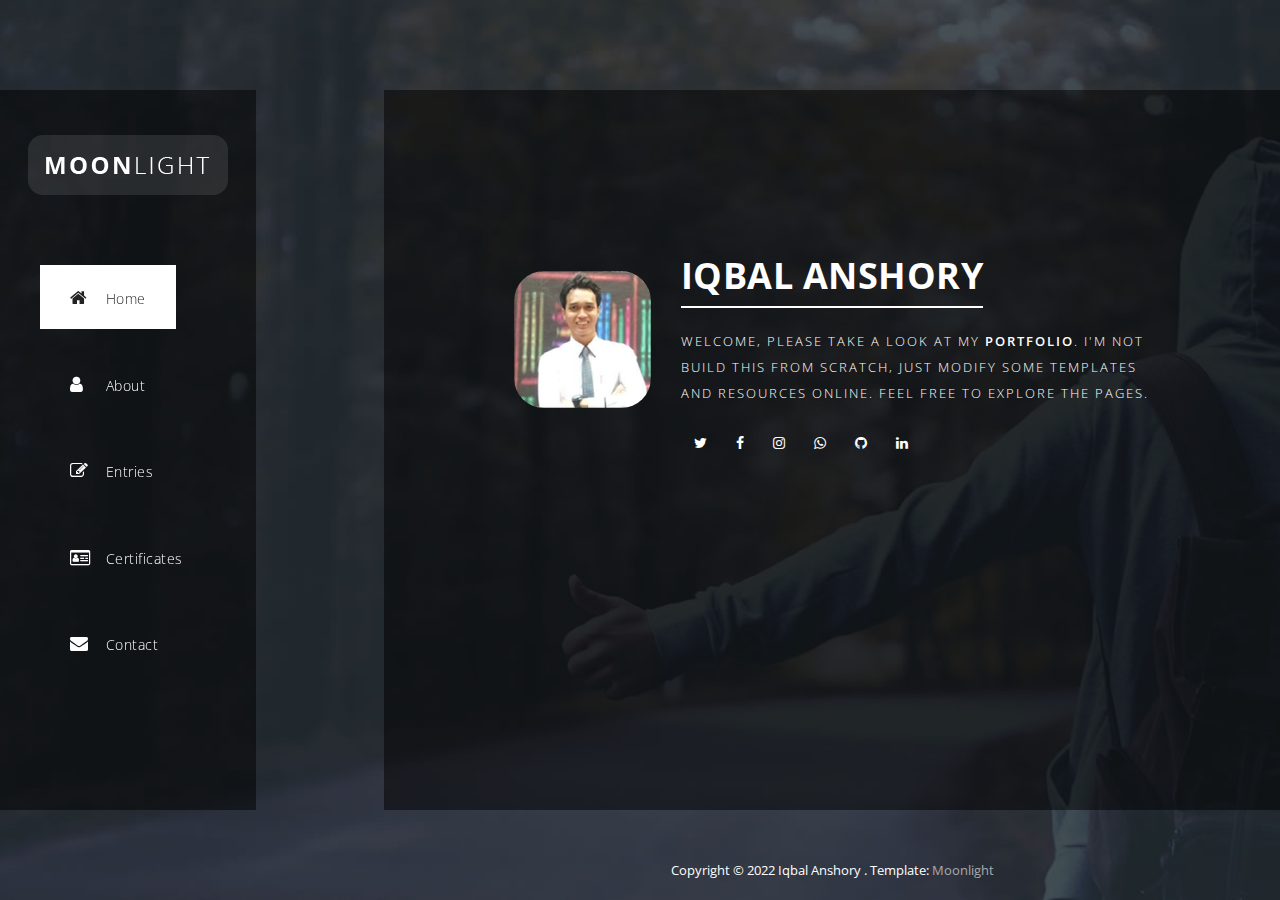
==== index.html @ a37d5b90 "New Github Site" ====
<!DOCTYPE html>
<html>
  <head>
    <meta charset="utf-8" />
    <meta http-equiv="X-UA-Compatible" content="IE=edge,chrome=1" />
    <title>Iqbal Anshory</title>
    <!-- 
Moonlight Template 
https://templatemo.com/tm-512-moonlight
-->
    <meta name="description" content="" />
    <meta name="viewport" content="width=device-width, initial-scale=1" />
    <link rel="apple-touch-icon" href="apple-touch-icon.png" />

    <link rel="stylesheet" href="css/bootstrap.min.css" />
    <link rel="stylesheet" href="css/bootstrap-theme.min.css" />
    <link rel="stylesheet" href="css/fontAwesome.css" />
    <link rel="stylesheet" href="css/light-box.css" />
    <link rel="stylesheet" href="css/templatemo-main.css" />

    <link href="https://fonts.googleapis.com/css?family=Open+Sans:300,400,600,700,800" rel="stylesheet" />

    <script src="js/vendor/modernizr-2.8.3-respond-1.4.2.min.js"></script>
  </head>

  <body>
    <div class="sequence">
      <div class="seq-preloader">
        <svg width="39" height="16" viewBox="0 0 39 16" xmlns="http://www.w3.org/2000/svg" class="seq-preload-indicator">
          <g fill="#F96D38">
            <path class="seq-preload-circle seq-preload-circle-1" d="M3.999 12.012c2.209 0 3.999-1.791 3.999-3.999s-1.79-3.999-3.999-3.999-3.999 1.791-3.999 3.999 1.79 3.999 3.999 3.999z" />
            <path class="seq-preload-circle seq-preload-circle-2" d="M15.996 13.468c3.018 0 5.465-2.447 5.465-5.466 0-3.018-2.447-5.465-5.465-5.465-3.019 0-5.466 2.447-5.466 5.465 0 3.019 2.447 5.466 5.466 5.466z" />
            <path class="seq-preload-circle seq-preload-circle-3" d="M31.322 15.334c4.049 0 7.332-3.282 7.332-7.332 0-4.049-3.282-7.332-7.332-7.332s-7.332 3.283-7.332 7.332c0 4.05 3.283 7.332 7.332 7.332z" />
          </g>
        </svg>
      </div>
    </div>

    <nav>
      <div class="logo">
        <img src="img/logo.png" alt="" />
      </div>
      <div class="mini-logo">
        <img src="img/mini_logo.png" alt="" />
      </div>
      <ul>
        <li>
          <a href="#1"><i class="fa fa-home"></i> <em>Home</em></a>
        </li>
        <li>
          <a href="#2"><i class="fa fa-user"></i> <em>About</em></a>
        </li>
        <li>
          <a href="#3"><i class="fa fa-pencil-square-o"></i> <em>Entries</em></a>
        </li>
        <li>
          <a href="#4"><i class="fa fa-id-card-o"></i> <em>Certificates</em></a>
        </li>
        <li>
          <a href="#5"><i class="fa fa-envelope"></i> <em>Contact</em></a>
        </li>
      </ul>
    </nav>

    <div class="slides">
      <div class="slide" id="1">
        <div class="content first-content">
          <div class="container-fluid">
            <div class="col-md-3">
              <div class="author-image"><img src="img/author_image.png" alt="Author Image" /></div>
            </div>
            <div class="col-md-9">
              <h2>Iqbal Anshory</h2>
              <p>Welcome, please take a look at my <em>portfolio</em>. I'm not build this from scratch, just modify some templates and resources online. Feel free to explore the pages.</p>
              <div class="btn">
                <a rel="nofollow" href="https://twitter.com/lawliet_anshory"><i class="fa fa-twitter" style="color: white"></i></a>
              </div>
              <div class="btn">
                <a rel="nofollow" href="https://www.facebook.com/iqbal.anshory"><i class="fa fa-facebook-f" style="color: white"></i></a>
              </div>
              <div class="btn">
                <a rel="nofollow" href="https://www.instagram.com/lawliet_anshory"><i class="fa fa-instagram" style="color: white"></i></a>
              </div>
              <div class="btn">
                <a rel="nofollow" href="https://api.whatsapp.com/send?phone=6285157783064&text=Salaam%20Iqbal"><i class="fa fa-whatsapp" style="color: white"></i></a>
              </div>
              <div class="btn">
                <a rel="nofollow" href="https://github.com/iqbal-anshory"><i class="fa fa-github" style="color: white"></i></a>
              </div>
              <div class="btn">
                <a rel="nofollow" href="https://www.linkedin.com/in/muhammad-irian-iqbal-anshory"><i class="fa fa-linkedin" style="color: white"></i></a>
              </div>
            </div>
          </div>
        </div>
      </div>
      <div class="slide" id="2">
        <div class="content second-content">
          <div class="container-fluid">
            <div class="col-md-6">
              <div class="left-content">
                <h2>About Me</h2>
                <p>TBD.</p>
                <p>TBD.</p>
                <p>TBD.</p>
                <div class="main-btn"><a href="#3">Read More</a></div>
              </div>
            </div>
            <div class="col-md-6">
              <div class="right-image">
                <img src="img/about_image.jpg" alt="" />
              </div>
            </div>
          </div>
        </div>
      </div>
      <div class="slide" id="3">
        <div class="content third-content">
          <div class="container-fluid">
            <div class="col-md-12">
              <div class="row">
                <div class="first-section">
                  <div class="container-fluid">
                    <div class="row">
                      <div class="col-md-6">
                        <div class="left-content">
                          <h2>Wedding Invitation</h2>
                          <p>Online wedding invitation using html 5, css and javascript. Open on mobile browser for better experience. Warning music playing in the background (❁´◡`❁).</p>
                          <a href="wedding/syam-iqbal.html"
                            ><button class="btn"><strong>View More</strong></button></a
                          >
                        </div>
                      </div>
                      <div class="col-md-6">
                        <div class="right-image">
                          <img src="img/Screenshot 2022-08-01 170833.jpg" alt="Online Invitation" />
                        </div>
                      </div>
                    </div>
                  </div>
                </div>
                <div class="second-section">
                  <div class="container-fluid">
                    <div class="row">
                      <div class="col-md-6">
                        <div class="left-image">
                          <img src="img/second_service.jpg" alt="second service" />
                        </div>
                      </div>
                      <div class="col-md-6">
                        <div class="right-content">
                          <h2>TBD</h2>
                          <p>
                            Lorem ipsum dolor sit amet consectetur, adipisicing elit. Cupiditate, consequatur aliquam iusto delectus eos quis nemo, quam eius tempora, quae suscipit voluptatum! Corrupti perspiciatis eligendi nostrum minus
                            delectus cupiditate quidem.
                          </p>
                          <a href="#"
                            ><button class="btn"><strong>View More</strong></button></a
                          >
                        </div>
                      </div>
                    </div>
                  </div>
                </div>
              </div>
            </div>
          </div>
        </div>
      </div>
      <div class="slide" id="4">
        <div class="content fourth-content">
          <div class="container-fluid">
            <div class="row">
              <div class="col-md-4 col-sm-6">
                <div class="item">
                  <div class="thumb">
                    <a href="img/certs/ACA_Cloud_Security_Certification_Big.jpg" data-lightbox="image-1"
                      ><div class="hover-effect">
                        <div class="hover-content">
                          <h2>Alibaba Cloud Associate</h2>
                          <p>Cloud Security</p>
                        </div>
                      </div></a
                    >
                    <div class="image">
                      <img src="img/certs/ACA_Cloud_Security_Certification.jpg" />
                    </div>
                  </div>
                </div>
                <a href="https://edu.alibabacloud.com/clouder/Certificate/search?type=1&num=IACA02200800029218L"
                  ><button class="btn"><strong>Verify</strong></button></a
                >
              </div>
              <div class="col-md-4 col-sm-6">
                <div class="item">
                  <div class="thumb">
                    <a href="img/certs/ECC-CND-ANSI-Certificate_Big.jpg" data-lightbox="image-1"
                      ><div class="hover-effect">
                        <div class="hover-content">
                          <h2>EC-Council</h2>
                          <p>Certified Network Defender</p>
                        </div>
                      </div></a
                    >
                    <div class="image">
                      <img src="img/certs/ECC-CND-ANSI-Certificate.jpg" />
                    </div>
                  </div>
                </div>
                <a href="https://aspen.eccouncil.org/VerifyBadge?type=certification&a=vWOmpLtmoRMnXqozPIGj23O6rdnN5SK0HH9F1bb0KKI="
                  ><button class="btn"><strong>Verify</strong></button></a
                >
              </div>
              <div class="col-md-4 col-sm-6">
                <div class="item">
                  <div class="thumb">
                    <a href="img/certs/ECC-CEH-Certificate_Big.jpg" data-lightbox="image-1"
                      ><div class="hover-effect">
                        <div class="hover-content">
                          <h2>EC-Council</h2>
                          <p>Certifeid Ethical Hacker</p>
                        </div>
                      </div></a
                    >
                    <div class="image">
                      <img src="img/certs/ECC-CEH-Certificate.jpg" />
                    </div>
                  </div>
                </div>
                <a href="https://aspen.eccouncil.org/VerifyBadge?type=certification&a=AyMByZHxYOVfVlhFA2+BXZMT3MaKiD1zbGlzhj6UPAo="
                  ><button class="btn"><strong>Verify</strong></button></a
                >
              </div>
              <div class="col-md-4 col-sm-6">
                <div class="item">
                  <div class="thumb">
                    <a href="img/certs/ECC-DFE-Certificate_Big.jpg" data-lightbox="image-1"
                      ><div class="hover-effect">
                        <div class="hover-content">
                          <h2>EC-Council</h2>
                          <p>Digital Forensics Essentials</p>
                        </div>
                      </div></a
                    >
                    <div class="image">
                      <img src="img/certs/ECC-DFE-Certificate.jpg" />
                    </div>
                  </div>
                </div>
                <a href="https://aspen.eccouncil.org/VerifyBadge?type=certification&a=rE0xv305wBp67qZQouOXKZ9NhBbGnxQoiUudsFAvUQY="
                  ><button class="btn"><strong>Verify</strong></button></a
                >
              </div>
              <div class="col-md-4 col-sm-6">
                <div class="item">
                  <div class="thumb">
                    <a href="img/certs/HCIA Routing and Switching_Big.jpg" data-lightbox="image-1"
                      ><div class="hover-effect">
                        <div class="hover-content">
                          <h2>Huawei</h2>
                          <p>Routing & Switching</p>
                        </div>
                      </div></a
                    >
                    <div class="image">
                      <img src="img/certs/HCIA Routing and Switching.jpg" />
                    </div>
                  </div>
                </div>
                <a href="https://e.huawei.com/en/talent/#/cert/certificate-verification"
                  ><button class="btn"><strong>Verify</strong></button></a
                >
              </div>
              <div class="col-md-4 col-sm-6">
                <div class="item">
                  <div class="thumb">
                    <a href="img/certs/MTA - Database Administration Fundamentals_Big.jpg" data-lightbox="image-1"
                      ><div class="hover-effect">
                        <div class="hover-content">
                          <h2>Microsoft Technology Associate</h2>
                          <p>Database Administration Fundamentals</p>
                        </div>
                      </div></a
                    >
                    <div class="image">
                      <img src="img/certs/MTA - Database Administration Fundamentals.jpg" />
                    </div>
                  </div>
                </div>
                <a href="https://www.certiport.com/Portal/Pages/PrintTranscriptInfo.aspx?action=Cert&id=132&cvid=cIrHDKezeXoDL5raM2iukw=="
                  ><button class="btn"><strong>Verify</strong></button></a
                >
              </div>
              <div class="col-md-4 col-sm-6">
                <div class="item">
                  <div class="thumb">
                    <a href="img/certs/MTA - HTML 5 Application Development Fundamentals_Big.jpg" data-lightbox="image-1"
                      ><div class="hover-effect">
                        <div class="hover-content">
                          <h2>Microsoft Technology Associate</h2>
                          <p>HTML 5 Application Development Fundamentals</p>
                        </div>
                      </div></a
                    >
                    <div class="image">
                      <img src="img/certs/MTA - HTML 5 Application Development Fundamentals.jpg" />
                    </div>
                  </div>
                </div>
                <a href="https://www.certiport.com/Portal/Pages/PrintTranscriptInfo.aspx?action=Cert&id=171&cvid=5rVIVirqgb8jDTcs315pJw=="
                  ><button class="btn"><strong>Verify</strong></button></a
                >
              </div>
              <div class="col-md-4 col-sm-6">
                <div class="item">
                  <div class="thumb">
                    <a href="img/certs/MTA - Software Development Fundamentals_Big.jpg" data-lightbox="image-1"
                      ><div class="hover-effect">
                        <div class="hover-content">
                          <h2>Microsoft Technology Associate</h2>
                          <p>Software Development Fundamentals</p>
                        </div>
                      </div></a
                    >
                    <div class="image">
                      <img src="img/certs/MTA - Software Development Fundamentals.jpg" />
                    </div>
                  </div>
                </div>
                <a href="https://www.certiport.com/Portal/Pages/PrintTranscriptInfo.aspx?action=Cert&id=129&cvid=dvB37ts4tRjEjGWsy/Klww=="
                  ><button class="btn"><strong>Verify</strong></button></a
                >
              </div>
            </div>
          </div>
        </div>
      </div>
      <div class="slide" id="5">
        <div class="content fifth-content">
          <div class="container-fluid">
            <div class="col-md-6">
              <div id="map">
                <!-- How to change your own map point
            1. Go to Google Maps
            2. Click on your location point
            3. Click "Share" and choose "Embed map" tab
            4. Copy only URL and paste it within the src="" field below
	-->
                <iframe
                  src="https://www.google.com/maps/embed?pb=!1m18!1m12!1m3!1d3966.66642700975!2d106.82496411428258!3d-6.175392395529157!2m3!1f0!2f0!3f0!3m2!1i1024!2i768!4f13.1!3m3!1m2!1s0x2e69f5d2e764b12d%3A0x3d2ad6e1e0e9bcc8!2sMonumen%20Nasional!5e0!3m2!1sid!2sid!4v1659409830566!5m2!1sid!2sid"
                  width="100%"
                  height="500px"
                  frameborder="0"
                  style="border: 0"
                  allowfullscreen
                ></iframe>
              </div>
            </div>
            <div class="col-md-6">
              <form id="contact" action="" method="post">
                <div class="row">
                  <div class="col-md-12">
                    <fieldset>
                      <input name="name" type="text" class="form-control" id="name" placeholder="Your name..." required="" />
                    </fieldset>
                  </div>
                  <div class="col-md-12">
                    <fieldset>
                      <input name="email" type="email" class="form-control" id="email" placeholder="Your email..." required="" />
                    </fieldset>
                  </div>
                  <div class="col-md-12">
                    <fieldset>
                      <input name="subject" type="text" class="form-control" id="subject" placeholder="Subject..." required="" />
                    </fieldset>
                  </div>
                  <div class="col-md-12">
                    <fieldset>
                      <textarea name="message" rows="6" class="form-control" id="message" placeholder="Your message..." required=""></textarea>
                    </fieldset>
                  </div>
                  <div class="col-md-12">
                    <fieldset>
                      <button type="submit" id="form-submit" class="btn">Send Now</button>
                    </fieldset>
                  </div>
                </div>
              </form>
            </div>
          </div>
        </div>
      </div>
    </div>

    <div class="footer">
      <div class="content">
        <p>Copyright &copy; 2022 Iqbal Anshory . Template: <a rel="nofollow" href="https://templatemo.com/tm-512-moonlight">Moonlight</a></p>
      </div>
    </div>

    <script src="https://ajax.googleapis.com/ajax/libs/jquery/1.11.2/jquery.min.js"></script>
    <script>
      window.jQuery || document.write('<script src="js/vendor/jquery-1.11.2.min.js"><\/script>');
    </script>

    <script src="js/vendor/bootstrap.min.js"></script>

    <script src="js/datepicker.js"></script>
    <script src="js/plugins.js"></script>
    <script src="js/main.js"></script>

    <script type="text/javascript">
      $(document).ready(function () {
        // navigation click actions
        $(".scroll-link").on("click", function (event) {
          event.preventDefault();
          var sectionID = $(this).attr("data-id");
          scrollToID("#" + sectionID, 750);
        });
        // scroll to top action
        $(".scroll-top").on("click", function (event) {
          event.preventDefault();
          $("html, body").animate({ scrollTop: 0 }, "slow");
        });
        // mobile nav toggle
        $("#nav-toggle").on("click", function (event) {
          event.preventDefault();
          $("#main-nav").toggleClass("open");
        });
      });
      // scroll function
      function scrollToID(id, speed) {
        var offSet = 0;
        var targetOffset = $(id).offset().top - offSet;
        var mainNav = $("#main-nav");
        $("html,body").animate({ scrollTop: targetOffset }, speed);
        if (mainNav.hasClass("open")) {
          mainNav.css("height", "1px").removeClass("in").addClass("collapse");
          mainNav.removeClass("open");
        }
      }
      if (typeof console === "undefined") {
        console = {
          log: function () {},
        };
      }
    </script>
  </body>
</html>
---- css/light-box.css ----
/* LIGHT BOX */

body:after {
  content: url(../img/close.png) url(../img/loading.gif) url(../img/prev.png) url(../img/next.png);
  display: none;
}

body.lb-disable-scrolling {
  overflow: hidden;
}

.lightboxOverlay {
  position: absolute;
  top: 0;
  left: 0;
  z-index: 99999;
  background-color: black;
  filter: progid:DXImageTransform.Microsoft.Alpha(Opacity=80);
  opacity: 0.8;
  display: none;
}

.lightbox {
  position: absolute;
  margin-top: 0%;
  left: 0;
  width: 100%;
  z-index: 100000;
  text-align: center;
  line-height: 0;
  font-weight: normal;
}

.lightbox .lb-image {
  display: block;
  height: auto;
  max-width: inherit;
  max-height: none;
  border-radius: 5px;

  /* Image border */
  border: 10px solid white;
}

.lightbox a img {
  border: none;
}

.lb-outerContainer {
  position: relative;
  *zoom: 1;
  width: 250px;
  height: 250px;
  margin: 0 auto;
  border-radius: 4px;

  /* Background color behind image.
     This is visible during transitions. */
  background-color: white;
}

.lb-outerContainer:after {
  content: "";
  display: table;
  clear: both;
}

.lb-loader {
  position: absolute;
  top: 43%;
  left: 0;
  height: 25%;
  width: 100%;
  text-align: center;
  line-height: 0;
}

.lb-cancel {
  display: block;
  width: 32px;
  height: 32px;
  margin: 0 auto;
  background: url(../img/loading.gif) no-repeat;
}

.lb-nav {
  position: absolute;
  top: 0;
  left: 0;
  height: 100%;
  width: 100%;
  z-index: 10;
}

.lb-container > .nav {
  left: 0;
}

.lb-nav a {
  outline: none;
  background-image: url('[data-uri]');
}

.lb-prev, .lb-next {
  height: 100%;
  cursor: pointer;
  display: block;
}

.lb-nav a.lb-prev {
  width: 34%;
  left: 0;
  float: left;
  background: url(../img/prev.png) left 48% no-repeat;
  filter: progid:DXImageTransform.Microsoft.Alpha(Opacity=0);
  opacity: 0;
  -webkit-transition: opacity 0.6s;
  -moz-transition: opacity 0.6s;
  -o-transition: opacity 0.6s;
  transition: opacity 0.6s;
}

.lb-nav a.lb-prev:hover {
  filter: progid:DXImageTransform.Microsoft.Alpha(Opacity=100);
  opacity: 1;
}

.lb-nav a.lb-next {
  width: 64%;
  right: 0;
  float: right;
  background: url(../img/next.png) right 48% no-repeat;
  filter: progid:DXImageTransform.Microsoft.Alpha(Opacity=0);
  opacity: 0;
  -webkit-transition: opacity 0.6s;
  -moz-transition: opacity 0.6s;
  -o-transition: opacity 0.6s;
  transition: opacity 0.6s;
}

.lb-nav a.lb-next:hover {
  filter: progid:DXImageTransform.Microsoft.Alpha(Opacity=100);
  opacity: 1;
}

.lb-dataContainer {
  margin: 0 auto;
  padding-top: 5px;
  *zoom: 1;
  width: 100%;
  -moz-border-radius-bottomleft: 4px;
  -webkit-border-bottom-left-radius: 4px;
  border-bottom-left-radius: 4px;
  -moz-border-radius-bottomright: 4px;
  -webkit-border-bottom-right-radius: 4px;
  border-bottom-right-radius: 4px;
}

.lb-dataContainer:after {
  content: "";
  display: table;
  clear: both;
}

.lb-data {
  padding: 0 4px;
  color: #ccc;
}

.lb-data .lb-details {
  width: 85%;
  float: left;
  text-align: left;
  line-height: 1.1em;
}

.lb-data .lb-caption {
  font-size: 13px;
  font-weight: bold;
  line-height: 1em;
}

.lb-data .lb-caption a {
  color: #4ae;
}

.lb-data .lb-number {
  margin-top: 15px;
  display: block;
  clear: left;
  padding-bottom: 1em;
  font-size: 13px;
  color: #999999;
}

.lb-data .lb-close {
  display: block;
  float: right;
  width: 30px;
  height: 30px;
  background: url(../img/close.png) top right no-repeat;
  text-align: right;
  outline: none;
  filter: progid:DXImageTransform.Microsoft.Alpha(Opacity=70);
  opacity: 0.7;
  -webkit-transition: opacity 0.2s;
  -moz-transition: opacity 0.2s;
  -o-transition: opacity 0.2s;
  transition: opacity 0.2s;
}

.lb-data .lb-close:hover {
  cursor: pointer;
  filter: progid:DXImageTransform.Microsoft.Alpha(Opacity=100);
  opacity: 1;
}
---- css/templatemo-main.css ----
/* 

Moonlight Template 

https://templatemo.com/tm-512-moonlight

*/

@keyframes seq-preloader {
  50% {
    opacity: 1;
  }
  
  100% {
    opacity: 0;
  }
}

.seq-preloader {
  background: white;
  visibility: visible;
  opacity: 1;
  position: absolute;
  z-index: 9999;
  height: 100%;
  width: 100%;
  top: 0;
  left: 0;
  right: 0;
  bottom: 0;
}

.seq-preloader.seq-preloaded {
  opacity: 0;
  visibility: hidden;
  transition: visibility 0s .5s, opacity .5s;
}

.seq-preload-indicator {
  overflow: visible;
  position: relative;
  top: 50%;
  left: 50%;
  transform: translate(-50%, -50%);
}

.seq-preload-circle {
  display: inline-block;
  height: 12px;
  width: 12px;
  fill: #7a7a7a;
  opacity: 0;
  animation: seq-preloader 1.25s infinite;
}

.seq-preload-circle-2 {
  animation-delay: .15s;
}

.seq-preload-circle-3 {
  animation-delay: .3s;
}

.seq-preload-indicator-fallback {
  width: 42px;
  overflow: visible;
}

.seq-preload-indicator-fallback .seq-preload-circle {
  width: 8px;
  height:8px;
  background-color: #f4f4f4;
  border-radius: 100%;
  opacity: 1;
  display: inline-block;
  vertical-align: middle;
}

.seq-preload-indicator-fallback .seq-preload-circle-2 {
  margin-left: 3px;
  margin-right: 3px;
  width: 12px;
  height: 12px;
}

.seq-preload-indicator-fallback .seq-preload-circle-3 {
  width: 16px;
  height: 16px;
}


/* MAIN CSS */

@-webkit-keyframes fill {
  0% {
    width: 0%;
    height: 1px;
  }
  50% {
    width: 100%;
    height: 1px;
  }
  100% {
    width: 100%;
    height: 100%;
    background: #fff;
  }
}
@keyframes fill {
  0% {
    width: 0%;
    height: 1px;
  }
  50% {
    width: 100%;
    height: 1px;
  }
  100% {
    width: 100%;
    height: 100%;
    background: #fff;
  }
}
@-webkit-keyframes fillColour {
  0% {
    color: #fff;
  }
  50% {
    color: #fff;
  }
  100% {
    color: #333;
  }
}
@keyframes fillColour {
  0% {
    color: #fff;
  }
  50% {
    color: #fff;
  }
  100% {
    color: #333;
  }
}
* {
  margin: 0;
  padding: 0;
  -webkit-box-sizing: border-box;
  box-sizing: border-box;
  font-family: "Open Sans", sans-serif;
}

html {
	overflow: hidden;
}

body {
  overflow: hidden;
  font-size: 100%;
}

nav {
	top: 10vh;
	bottom: 10vh;
  	text-align: center;
  	background: rgba(0, 0, 0, 0.5);
  	position: fixed;
  	z-index: 100;
  	height: 80vh;
  	left: 0;
  	width: 20%;
  	font-weight: 300;
  	font-size: 1rem;
}

nav em {
	font-style: normal;
	margin-left: 5px;
	font-size: 14px;
}

nav ul li i {
	width: 25px;
}

nav ul li a {
	font-size: 18px;
}

nav .mini-logo {
	display: none;
}

nav .logo {
	margin-top: 45px;
	padding: 0px 20px;
}

nav .logo img {
	max-width: 100%;
	overflow-y: hidden;
}

nav ul {
	margin-top: 60px;
  	text-align: left;
  	margin-left: 40px;
  	list-style-type: none;
  	height: 48vh;
  	display: -webkit-box;
  	display: -ms-flexbox;
  	display: flex;
  	-webkit-box-orient: vertical;
  	-webkit-box-direction: normal;
    -ms-flex-direction: column;
    flex-direction: column;
  	-ms-flex-pack: distribute;
    justify-content: space-around;
}
nav ul li {
	margin: 25px 0px;
}
nav a, nav a:visited, nav a:active {
  color: #fff;
}
nav a {
	text-decoration: none!important;
	font-size: 14px;
	letter-spacing: 0.5px;
  	-webkit-transition: color 2s, background 1s;
  	transition: color 2s, background 1s;
  	padding: 20px 30px;
  	position: relative;
  	z-index: 0;
}
nav a.active {
  background-color: #fff;
  color: #232323;
}
nav a::before {
  content: "";
  position: absolute;
  height: 0%;
  width: 0%;
  bottom: 0;
  left: 0;
  opacity: 1;
  z-index: -1;
}
nav a:hover {
	text-decoration: none;
  -webkit-animation: fillColour 0.7s forwards ease-in-out;
          animation: fillColour 0.7s forwards ease-in-out;
}
nav a:hover::before {
  -webkit-animation: fill 0.7s forwards ease-in-out;
          animation: fill 0.7s forwards ease-in-out;
  opacity: 1;
}

.slides {
  width: 600vw;
  height: 100vh;
  -webkit-transition: -webkit-transform 0.8s ease;
  transition: -webkit-transform 0.8s ease;
  transition: transform 0.8s ease;
  transition: transform 0.8s ease, -webkit-transform 0.8s ease;
}
.slides .slide {
  height: 100vh;
  width: 100vw;
  float: left;
  text-align: center;
  background-size: cover;
}
.slides .slide .content {
  overflow-y: scroll;
  position: relative;
  width: 70%;
  height: 80%;
  left: 30%;
  top: 10%;
  bottom: 10%;
  background: rgba(0, 0, 0, 0.5);
}
.content::-webkit-scrollbar {
  width: 5px;
  height: 8px;
  background-color: rgba(0, 0, 0, 0.5);
}
/* Add a thumb */
.content::-webkit-scrollbar-thumb {
    background: rgba(250, 250, 250, 0.5);
}

.slides .slide:nth-child(1) {
  background-image: url(../img/first_bg.jpg);
}
.slides .slide:nth-child(2) {
  background-image: url(../img/second_bg.jpg);
}
.slides .slide:nth-child(3) {
  background-image: url(../img/third_bg.jpg);
}
.slides .slide:nth-child(4) {
  background-image: url(../img/fourth_bg.jpg);
 }
.slides .slide:nth-child(5) {
  background-image: url(../img/fifth_bg.jpg);
}
.slides .slide:nth-child(6) {
  background-image: url(../img/fourth_bg.jpg);
}
.slides .slide img {
  width: 100%;
}


.main-btn a:hover {
	background-color: #fff;
	color: #232323!important;
}


.first-content {
	padding: 100px;
	text-align: left;
	padding-top: 13%;
}

.first-content .author-image img {
	margin-top: 15px;
	border-radius: 30px;
	max-width: 100%;
	overflow: hidden;
	float: left;
	margin-right: 35px;
}

.first-content h2 {
	font-size: 36px;
	text-transform: uppercase;
	font-weight: 700;
	color: #fff;
	letter-spacing: 0.5px;
	border-bottom: 2px solid #fff;
	display: inline-block;
	padding-bottom: 10px;
	margin-bottom: 20px;
	margin-top: 0px;
}

.first-content p {
	color: #fff;
	font-size: 13px;
	text-transform: uppercase;
	font-weight: 300;
	letter-spacing: 2px;
	line-height: 26px;
	margin-bottom: 20px;
}

.first-content em {
	font-style: normal;
	font-weight: 600;
}

.first-content .main-btn {
	display: inline-block;
	margin-right: 15px;
}

.first-content .main-btn a {
	display: inline-block;
	border: 2px solid #fff;
	padding: 8px 15px;
	font-size: 13px;
	text-transform: uppercase;
	letter-spacing: 1px;
	color: #fff;
	text-decoration: none;
	transition: all 0.5s;
	transition: all 0.5s;
}

.first-content .fb-btn {
	display: inline-block;
}

.first-content .fb-btn a {
	display: inline-block;
	background-color: #fff;
	border: 2px solid #fff;
	padding: 8px 15px;
	font-size: 13px;
	text-transform: uppercase;
	letter-spacing: 1px;
	color: #232323;
	text-decoration: none;
	transition: all 0.5s;
}

.first-content .fb-btn a:hover {
	color: #fff;
	background-color: transparent;
}


.second-content .container-fluid {
	padding-right: 0px;
	padding-left: 0px;
}

.second-content .container-fluid .col-md-6 {
	padding-right: 0px;
	padding-left: 0px;
}

.second-content .right-image img {
	max-width: 100%;
	min-width: 100%;
	overflow: hidden;
	float: right;
}

.second-content .left-content {
	padding: 60px;
	text-align: left;
}

.second-content h2 {
	font-size: 36px;
	text-transform: uppercase;
	font-weight: 700;
	color: #fff;
	letter-spacing: 0.5px;
	border-bottom: 2px solid #fff;
	display: inline-block;
	padding-bottom: 10px;
	margin-bottom: 20px;
	margin-top: 0px;
}

.second-content p {
	font-size: 13px;
	color: #fff;
	letter-spacing: 0.5px;
	font-weight: 300;
	line-height: 24px;
	margin-bottom: 30px;
}

.second-content a {
	color: #fff;
	text-decoration: underline;
}

.second-content .main-btn a {
	display: inline-block;
	border: 2px solid #fff;
	padding: 8px 15px;
	font-size: 13px;
	text-transform: uppercase;
	letter-spacing: 1px;
	color: #fff;
	text-decoration: none;
	transition: all 0.5s;
}


.third-content {
	text-align: left;
	padding: 30px;
}

.third-content .container-fluid {
	padding-right: 7.5px;
	padding-left: 7.5px;
}

.third-content .first-section .left-content {
	margin-right: 15px;
	margin-top: 12px;
}

.third-content .first-section .right-image {
	margin-left: 15px;
}

.third-content .second-section {
	margin-top: 30px;
}

.third-content .second-section .right-content {
	margin-left: 15px;
	margin-top: 12px;
}

.third-content .second-section .left-image {
	margin-right: 15px;
}

.third-content h2 {
	font-size: 24px;
	text-transform: uppercase;
	font-weight: 700;
	color: #fff;
	letter-spacing: 0.5px;
	border-bottom: 2px solid #fff;
	display: inline-block;
	padding-bottom: 10px;
	margin-bottom: 20px;
	margin-top: 0px;
}

.third-content p {
	font-size: 13px;
	color: #fff;
	letter-spacing: 0.5px;
	font-weight: 300;
	line-height: 24px;
	margin-bottom: 20px;
}

.third-content .main-btn a {
	display: inline-block;
	border: 2px solid #fff;
	padding: 8px 15px;
	font-size: 13px;
	text-transform: uppercase;
	letter-spacing: 1px;
	color: #fff;
	text-decoration: none;
	transition: all 0.5s;
}

.third-content .col-md-6 {
	margin: 0px;
	padding: 0px;
}


.fourth-content {
	padding: 5px;
}

.fourth-content .container-fluid {
	padding-right: 15px;
	padding-left: 15px;
}

.fourth-content .container-fluid .col-md-4 {
	padding-right: 0px;
	padding-left: 0px;
}

.fourth-content .item {
	margin: 10px;
}

.fourth-content .item img {
	max-width: 100%;
	overflow: hidden;
}

.fourth-content .item .thumb {
	position: relative;
}

.fourth-content .item .hover-effect {
	text-align: left;
	position: absolute;
	color: #fff;
	background-color: rgba(0,0,0,0.95);
	bottom: 0;
	top: 0;
	left: 0;
	right: 0;
	opacity: 0;
	visibility: hidden;
	transition: all 0.8s;
}

.fourth-content .item:hover .hover-effect {
	opacity: 1;
	visibility: visible;
}

.fourth-content .item .hover-effect .hover-content {
	transform: translateY(-50%);
    position: absolute;
    text-align: left;
    width: 100%;
    top: 50%;
    left: 0;
    padding: 30px;
}

.fourth-content .item .hover-effect h2 {
	font-size: 18px;
	text-transform: uppercase;
	font-weight: 700;
	color: #fff;
	letter-spacing: 0.5px;
	border-bottom: 1px solid #fff;
	display: inline-block;
	padding-bottom: 10px;
	margin-bottom: 10px;
	margin-top: 0px;
}

.fourth-content .item .hover-effect p {
	font-size: 13px;
	text-transform: uppercase;
	letter-spacing: 0.5px;
	line-height: 22px;
	padding-bottom: 0px;
	margin-bottom: 0px;
}



.fifth-content .container-fluid {
	padding-left: 0px;
	padding-right: 0px;
}

.fifth-content .container-fluid .col-md-6 {
	padding-left: 0px;
	padding-right: 0px;
}

.fifth-content #map {
	padding: 50px 0px 50px 50px;
}

.fifth-content #contact {
	padding: 50px 50px 50px 50px;
}

.fifth-content input {
  border-radius: 0px;
  padding-left: 15px;
  font-size: 13px;
  font-weight: 300;
  color: #fff;
  background-color: rgba(250, 250, 250, 0.15);
  outline: none;
  border: none;
  box-shadow: none;
  line-height: 40px;
  height: 40px;
  width: 100%;
  margin-bottom: 25px;
}

.fifth-content textarea {
  border-radius: 0px;
  padding-left: 15px;
  padding-top: 10px;
  font-size: 13px;
  font-weight: 300;
  color: #fff;
  background-color: rgba(250, 250, 250, 0.15);
  outline: none;
  border: none;
  box-shadow: none;
  height: 165px;
  max-height: 220px;
  width: 100%;
  max-width: 100%;
  margin-bottom: 25px;
}

.fifth-content button {
	max-width: 100%;
	width: 100%;
    display: inline-block;
	border: 2px solid #fff;
	padding: 8px 15px;
	font-size: 13px;
	text-transform: uppercase;
	letter-spacing: 1px;
	color: #fff;
	text-decoration: none;
	background-color: transparent;
	border-radius: 0px;
	transition: all 0.5s;
}

.fifth-content button:hover {
	color: #232323;
	background-color: #fff;
}

.footer .content {
	left: 30%;
	width: 70%;
	max-width: 70%;
	position: absolute;
	bottom: 0;
	right: 0;
	display: inline-block;
}

.footer .content p {
	text-align: center;
	font-size: 13px;
	color: #fff;
	margin-bottom: 20px;
}

.footer .content p a {
	color: #aaa;
	text-decoration: none;
}



/* REPONSIVE */

@media (max-width: 991px) {

	nav ul {
  		margin-left: 25px;
  	}

	.first-content {
		text-align: center;
		padding: 50px;
	}

	.first-content .author-image img {
		max-width: 195px;
		float: none;
		margin-right: 0px;
		margin-bottom: 30px;
	}

	.third-content .first-section {
		border-bottom: 1px solid rgba(250,250,250,0.3);
		padding-bottom: 45px;
		margin-bottom: 45px;
	}

	.third-content .first-section .left-content {
		margin-right: 0px;
		margin-bottom: 30px;
	}

	.third-content .first-section .right-image {
		margin-left: 0px;
	}

	.third-content .second-section .right-content {
		margin-left: 0px;
		margin-top: 30px;
	}


	.third-content .second-section .left-image {
		margin-right: 0px;
	}

	.fifth-content #map {
		padding: 30px 30px 30px 30px;
	}

	.fifth-content #contact {
		padding: 30px 30px 30px 30px;
	}

}

@media (max-width: 749px) {

	nav {
		width: 15vh;
	}

	nav .logo {
		display: none;
	}

	nav .mini-logo {
		margin-top: 60px;
		display: block;
	}

	nav ul {
		text-align: center;
		margin-left: 0px;
	}


	nav ul li em {
		display: none;
	}

	nav ul li i {
		width: 20px;
		height: 20px;
		line-height: 20px;
		text-align: center;
	}

	.first-content {
		padding: 30px 5px;
	}

	.first-content .main-btn {
		display: inline-block;
		margin-right: 0px;
		margin-bottom: 15px;
	}

	.second-content .left-content {
		padding: 30px;
		text-align: left;
	}

	.fourth-content .item .hover-effect h2 {
		font-size: 15px;
	}


	.fifth-content #map {
		padding: 15px 15px 15px 15px;
	}

	.fifth-content #contact {
		padding: 15px 15px 15px 15px;
	}

}

@media(max-width: 450px) {
	nav ul {
		margin-top: 30px;
	}
	nav ul li {
		margin: 10px 0px;
	}
	nav a {
	  	padding: 15px 20px;
	}
}
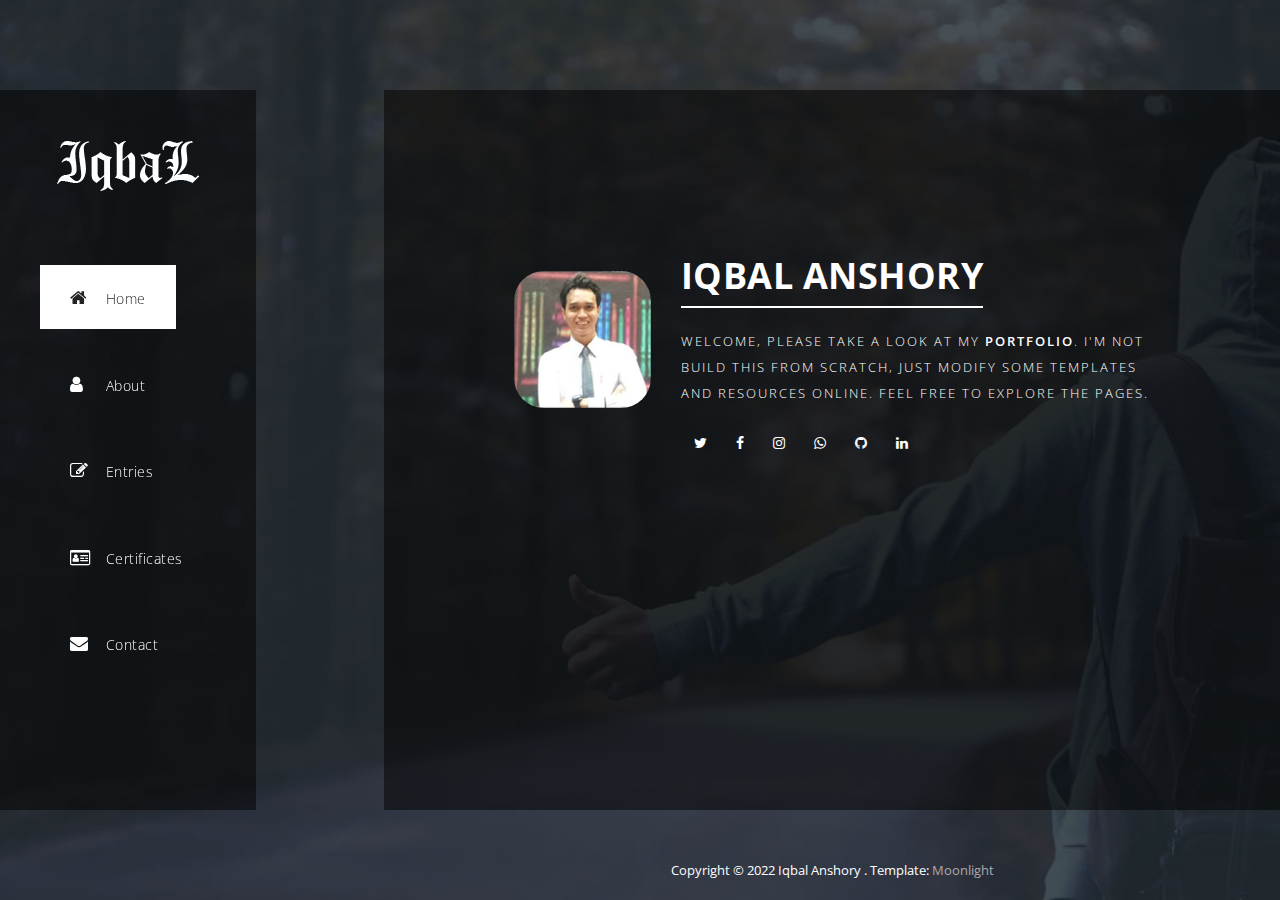
==== commit 44f24b04: "Update" ====
--- a/index.html
+++ b/index.html
@@ -133,7 +133,7 @@
                       </div>
                       <div class="col-md-6">
                         <div class="right-image">
-                          <img src="img/Screenshot 2022-08-01 170833.jpg" alt="Online Invitation" />
+                          <img src="img/weeding.jpg" alt="Online Invitation" />
                         </div>
                       </div>
                     </div>
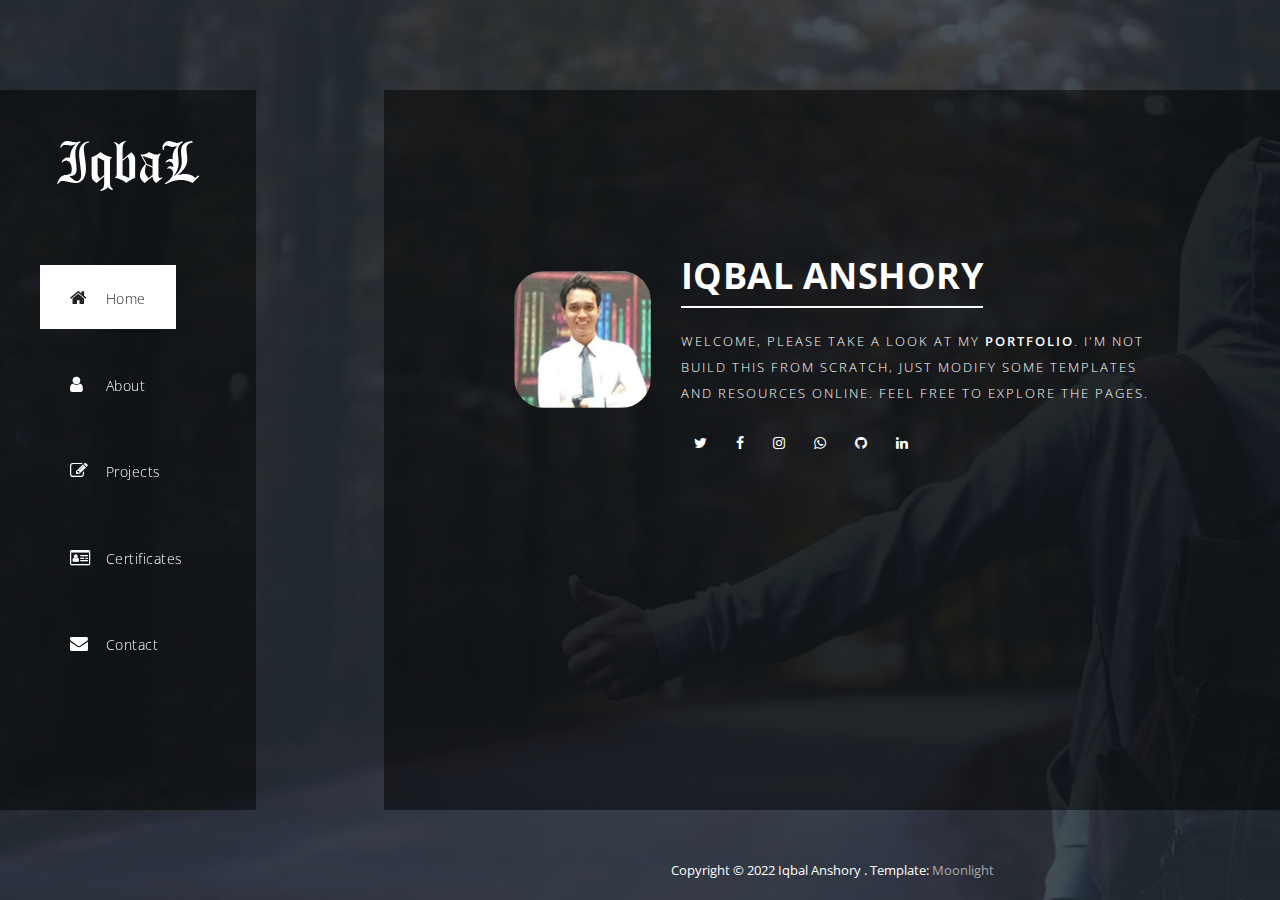
==== commit d8a1326e: "Update index.html" ====
--- a/index.html
+++ b/index.html
@@ -51,7 +51,7 @@
           <a href="#2"><i class="fa fa-user"></i> <em>About</em></a>
         </li>
         <li>
-          <a href="#3"><i class="fa fa-pencil-square-o"></i> <em>Entries</em></a>
+          <a href="#3"><i class="fa fa-pencil-square-o"></i> <em>Projects</em></a>
         </li>
         <li>
           <a href="#4"><i class="fa fa-id-card-o"></i> <em>Certificates</em></a>
@@ -73,22 +73,22 @@
               <h2>Iqbal Anshory</h2>
               <p>Welcome, please take a look at my <em>portfolio</em>. I'm not build this from scratch, just modify some templates and resources online. Feel free to explore the pages.</p>
               <div class="btn">
-                <a rel="nofollow" href="https://twitter.com/lawliet_anshory"><i class="fa fa-twitter" style="color: white"></i></a>
-              </div>
-              <div class="btn">
-                <a rel="nofollow" href="https://www.facebook.com/iqbal.anshory"><i class="fa fa-facebook-f" style="color: white"></i></a>
-              </div>
-              <div class="btn">
-                <a rel="nofollow" href="https://www.instagram.com/lawliet_anshory"><i class="fa fa-instagram" style="color: white"></i></a>
-              </div>
-              <div class="btn">
-                <a rel="nofollow" href="https://api.whatsapp.com/send?phone=6285157783064&text=Salaam%20Iqbal"><i class="fa fa-whatsapp" style="color: white"></i></a>
-              </div>
-              <div class="btn">
-                <a rel="nofollow" href="https://github.com/iqbal-anshory"><i class="fa fa-github" style="color: white"></i></a>
-              </div>
-              <div class="btn">
-                <a rel="nofollow" href="https://www.linkedin.com/in/muhammad-irian-iqbal-anshory"><i class="fa fa-linkedin" style="color: white"></i></a>
+                <a rel="nofollow" href="https://twitter.com/lawliet_anshory" target="_blank"><i class="fa fa-twitter" style="color: white"></i></a>
+              </div>
+              <div class="btn">
+                <a rel="nofollow" href="https://www.facebook.com/iqbal.anshory" target="_blank"><i class="fa fa-facebook-f" style="color: white"></i></a>
+              </div>
+              <div class="btn">
+                <a rel="nofollow" href="https://www.instagram.com/lawliet_anshory" target="_blank"><i class="fa fa-instagram" style="color: white"></i></a>
+              </div>
+              <div class="btn">
+                <a rel="nofollow" href="https://api.whatsapp.com/send?phone=6285157783064&text=Salaam%20Iqbal" target="_blank"><i class="fa fa-whatsapp" style="color: white"></i></a>
+              </div>
+              <div class="btn">
+                <a rel="nofollow" href="https://github.com/iqbal-anshory" target="_blank"><i class="fa fa-github" style="color: white"></i></a>
+              </div>
+              <div class="btn">
+                <a rel="nofollow" href="https://www.linkedin.com/in/muhammad-irian-iqbal-anshory" target="_blank"><i class="fa fa-linkedin" style="color: white"></i></a>
               </div>
             </div>
           </div>
@@ -125,15 +125,15 @@
                       <div class="col-md-6">
                         <div class="left-content">
                           <h2>Wedding Invitation</h2>
-                          <p>Online wedding invitation using html 5, css and javascript. Open on mobile browser for better experience. Warning music playing in the background (❁´◡`❁).</p>
-                          <a href="wedding/syam-iqbal.html"
+                          <p>Online wedding invitation using html 5, css and javascript. Open on mobile browser for better experience. Warning music playing in the background<br>(❁´◡`❁).</p>
+                          <a href="wedding/syam-iqbal.html" target="_blank"
                             ><button class="btn"><strong>View More</strong></button></a
                           >
                         </div>
                       </div>
                       <div class="col-md-6">
                         <div class="right-image">
-                          <img src="img/weeding.jpg" alt="Online Invitation" />
+                          <img src="img/wedding.png" alt="Online Invitation" />
                         </div>
                       </div>
                     </div>
@@ -144,19 +144,38 @@
                     <div class="row">
                       <div class="col-md-6">
                         <div class="left-image">
-                          <img src="img/second_service.jpg" alt="second service" />
+                          <img src="img/nextcloud.png" alt="Nextcloud" />
                         </div>
                       </div>
                       <div class="col-md-6">
                         <div class="right-content">
-                          <h2>TBD</h2>
+                          <h2>Nextcloud</h2>
                           <p>
-                            Lorem ipsum dolor sit amet consectetur, adipisicing elit. Cupiditate, consequatur aliquam iusto delectus eos quis nemo, quam eius tempora, quae suscipit voluptatum! Corrupti perspiciatis eligendi nostrum minus
-                            delectus cupiditate quidem.
+                            My private cloud storage. Built using open source Nextcloud and implementing Google authenticator TOTP for second layer authentication.
                           </p>
-                          <a href="#"
+                          <a href="https://drive.iqsyam.my.id" target="_blank"
                             ><button class="btn"><strong>View More</strong></button></a
                           >
+                        </div>
+                      </div>
+                    </div>
+                  </div>
+                </div>
+                <div class="first-section">
+                  <div class="container-fluid">
+                    <div class="row">
+                      <div class="col-md-6">
+                        <div class="left-content">
+                          <h2>aaPanel</h2>
+                          <p>aaPanel is a free, open-source web hosting control panel designed to simplify server administration, offering a user-friendly graphical interface for managing websites and server configurations. And also add Google authenticator TOTP for second layer authentication.</p>
+                          <a href="https://admin.iqsyam.my.id" target="_blank"
+                            ><button class="btn"><strong>View More</strong></button></a
+                          >
+                        </div>
+                      </div>
+                      <div class="col-md-6">
+                        <div class="right-image">
+                          <img src="img/aapanel.png" alt="aapanel" />
                         </div>
                       </div>
                     </div>
@@ -187,7 +206,7 @@
                     </div>
                   </div>
                 </div>
-                <a href="https://edu.alibabacloud.com/clouder/Certificate/search?type=1&num=IACA02200800029218L"
+                <a href="https://edu.alibabacloud.com/clouder/Certificate/search?type=1&num=IACA02200800029218L" target="_blank"
                   ><button class="btn"><strong>Verify</strong></button></a
                 >
               </div>
@@ -207,7 +226,7 @@
                     </div>
                   </div>
                 </div>
-                <a href="https://aspen.eccouncil.org/VerifyBadge?type=certification&a=vWOmpLtmoRMnXqozPIGj23O6rdnN5SK0HH9F1bb0KKI="
+                <a href="https://aspen.eccouncil.org/VerifyBadge?type=certification&a=vWOmpLtmoRMnXqozPIGj23O6rdnN5SK0HH9F1bb0KKI=" target="_blank"
                   ><button class="btn"><strong>Verify</strong></button></a
                 >
               </div>
@@ -227,7 +246,7 @@
                     </div>
                   </div>
                 </div>
-                <a href="https://aspen.eccouncil.org/VerifyBadge?type=certification&a=AyMByZHxYOVfVlhFA2+BXZMT3MaKiD1zbGlzhj6UPAo="
+                <a href="https://aspen.eccouncil.org/VerifyBadge?type=certification&a=AyMByZHxYOVfVlhFA2+BXZMT3MaKiD1zbGlzhj6UPAo=" target="_blank"
                   ><button class="btn"><strong>Verify</strong></button></a
                 >
               </div>
@@ -247,7 +266,27 @@
                     </div>
                   </div>
                 </div>
-                <a href="https://aspen.eccouncil.org/VerifyBadge?type=certification&a=rE0xv305wBp67qZQouOXKZ9NhBbGnxQoiUudsFAvUQY="
+                <a href="https://aspen.eccouncil.org/VerifyBadge?type=certification&a=rE0xv305wBp67qZQouOXKZ9NhBbGnxQoiUudsFAvUQY=" target="_blank"
+                  ><button class="btn"><strong>Verify</strong></button></a
+                >
+              </div>
+              <div class="col-md-4 col-sm-6">
+                <div class="item">
+                  <div class="thumb">
+                    <a href="img/certs/ECC-ECIH-ANSI-Certificate_Big.jpg" data-lightbox="image-1"
+                      ><div class="hover-effect">
+                        <div class="hover-content">
+                          <h2>EC-Council</h2>
+                          <p>Certified Incident Handler</p>
+                        </div>
+                      </div></a
+                    >
+                    <div class="image">
+                      <img src="img/certs/ECC-ECIH-ANSI-Certificate.jpg" />
+                    </div>
+                  </div>
+                </div>
+                <a href="https://aspen.eccouncil.org/VerifyBadge?type=certification&a=pzql5dvJ3cmLAGpitgNoXZYAiXC1ySDctaa3OqLN0EI=" target="_blank"
                   ><button class="btn"><strong>Verify</strong></button></a
                 >
               </div>
@@ -267,7 +306,7 @@
                     </div>
                   </div>
                 </div>
-                <a href="https://e.huawei.com/en/talent/#/cert/certificate-verification"
+                <a href="https://e.huawei.com/en/talent/#/cert/certificate-verification" target="_blank"
                   ><button class="btn"><strong>Verify</strong></button></a
                 >
               </div>
@@ -287,7 +326,7 @@
                     </div>
                   </div>
                 </div>
-                <a href="https://www.certiport.com/Portal/Pages/PrintTranscriptInfo.aspx?action=Cert&id=132&cvid=cIrHDKezeXoDL5raM2iukw=="
+                <a href="https://www.certiport.com/Portal/Pages/PrintTranscriptInfo.aspx?action=Cert&id=132&cvid=cIrHDKezeXoDL5raM2iukw==" target="_blank"
                   ><button class="btn"><strong>Verify</strong></button></a
                 >
               </div>
@@ -307,7 +346,7 @@
                     </div>
                   </div>
                 </div>
-                <a href="https://www.certiport.com/Portal/Pages/PrintTranscriptInfo.aspx?action=Cert&id=171&cvid=5rVIVirqgb8jDTcs315pJw=="
+                <a href="https://www.certiport.com/Portal/Pages/PrintTranscriptInfo.aspx?action=Cert&id=171&cvid=5rVIVirqgb8jDTcs315pJw==" target="_blank"
                   ><button class="btn"><strong>Verify</strong></button></a
                 >
               </div>
@@ -327,7 +366,7 @@
                     </div>
                   </div>
                 </div>
-                <a href="https://www.certiport.com/Portal/Pages/PrintTranscriptInfo.aspx?action=Cert&id=129&cvid=dvB37ts4tRjEjGWsy/Klww=="
+                <a href="https://www.certiport.com/Portal/Pages/PrintTranscriptInfo.aspx?action=Cert&id=129&cvid=dvB37ts4tRjEjGWsy/Klww==" target="_blank"
                   ><button class="btn"><strong>Verify</strong></button></a
                 >
               </div>
@@ -381,7 +420,8 @@
                   </div>
                   <div class="col-md-12">
                     <fieldset>
-                      <button type="submit" id="form-submit" class="btn">Send Now</button>
+                      <button type="submit" id="form-submit" class="btn">Send Now*</button>
+                      <p>*This button do nothing</p>
                     </fieldset>
                   </div>
                 </div>
